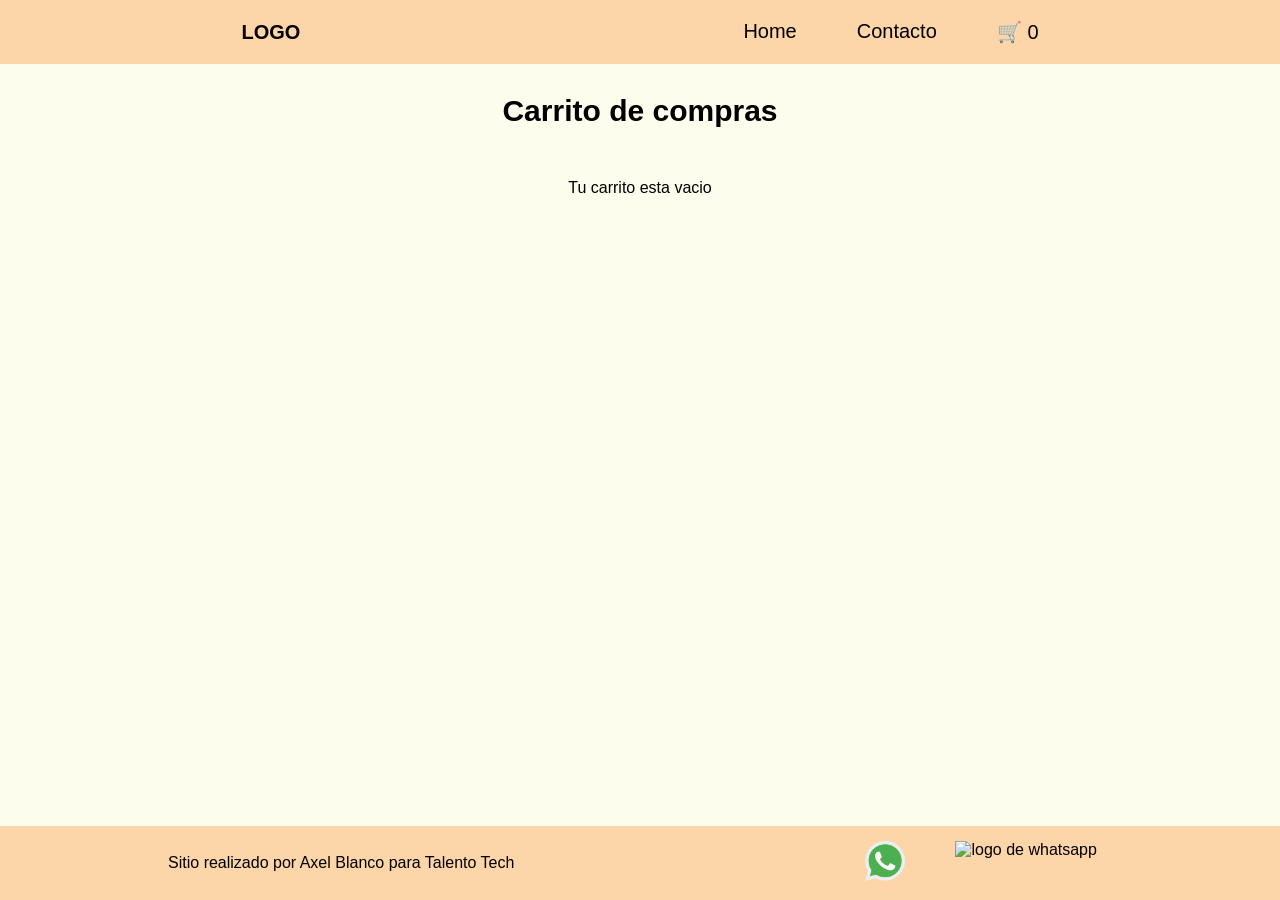
==== pages/carrito.html @ 7e02b0af "Entrega final del proyecto FrontEnd" ====
<!doctype html>
<html lang="es">
  <head>
    <meta charset="UTF-8" />
    <meta name="viewport" content="width=device-width, initial-scale=1.0" />
    <title>Carrito</title>
    <link rel="stylesheet" href="../css/styles.css" />
  </head>
  <body>
    <header class="header">
      <div class="div-logo"><a class="logo" href="../index.html">LOGO</a></div>
      <nav class="header-nav">
        <ul>
          <li>
            <a href="../index.html">Home</a>
          </li>
          <li>
            <a href="./contacto.html">Contacto</a>
          </li>
          <!-- Agregar un link al carrito, con un ID para el contador -->
          <li>
            <a href="./carrito.html" class="carrito-icono">
              🛒 <span id="contador-carrito">0</span>
            </a>
          </li>
        </ul>
      </nav>
    </header>

    <main>
      <h1>Carrito de compras</h1>
      <section id="contenedor-carrito" class="contenedor-tarjetas">
        <!-- Productos del carrito -->
      </section>

      <div id="acciones-carrito" class="acciones-carrito">
        <!-- Botones de eliminar y finalizar compra se agregan desde JS -->
      </div>

      <section id="resumen-carrito">
        <!-- Aca ira el resumen del carrito -->
      </section>
    </main>
    <footer>
      <p>Sitio realizado por Axel Blanco para Talento Tech</p>
      <nav>
        <ul class="footer-list">
          <li><img src="../img/whatsapp.png" alt="logo de whatsapp" /></li>
          <li><img src="../img/social.png" alt="logo de whatsapp" /></li>
        </ul>
      </nav>
    </footer>

    <!-- Agregar type module y enlace al carrito.js -->
    <script type="module" src="../js/carrito.js"></script>
  </body>
</html>
---- css/styles.css ----
* {
  margin: 0;
  padding: 0;
  box-sizing: border-box;
}

html {
  font-size: 62.5%;
}

body {
  font-family: "Roboto", sans-serif;
  font-size: 1.6rem;
  background: #fdfded;
  color: black;
  display: flex;
  flex-direction: column;
  height: 100vh;
}

main {
  width: 80%;
  margin: auto;
  padding-bottom: 2rem;
  flex: 1;
  display: flex;
  flex-direction: column;
  align-items: center;
}

h1 {
  font-size: 3rem;
  font-weight: 800;
  line-height: 1.15;
  margin: 3rem 0;
}

h2 {
  color: black;
  font-size: 2.4rem;
  font-weight: 700;
  line-height: 1.2;
  text-align: center;
  margin: 3rem 0;
}

.btn {
  margin: 2rem 0;
  margin-bottom: 0rem;
  border: none;
  font-size: 1.6rem;
  font-weight: bold;
  padding: 1.6rem;
  border-radius: 1rem;
  background-color: #fcd5a8;
}

header,
footer {
  background: #fcd5a8;
  color: black;
  width: 100%;
  display: flex;
  justify-content: space-around;
  align-items: center;
}

.div-logo {
  margin-left: 2rem;
  font-weight: bold;
}

.logo,
.header-nav ul li a {
  text-decoration: none;
  font-size: 2rem;
  color: inherit;
  display: inline-block;
  padding: 2rem;
}

.header-nav ul,
footer .footer-list {
  list-style: none;
  display: flex;
  gap: 2rem;
}

.header-nav {
  margin-right: 2rem;
}

.footer-list li {
  padding: 1rem;
}
.footer-list img {
  width: 5rem;
  padding: 0.5rem;
}

/* -------------------------------------------------------------------------- */
/*                                   COLORES                                  */
/* -------------------------------------------------------------------------- */
.bg-primary {
  background-color: #fdfded;
}

.bg-secondary {
  background-color: #f3f3da;
}

.text-light {
  color: #ffffff;
}

.text-dark {
  color: #000000;
}

.text-secondary {
  color: #550101;
}

/* -------------------------------------------------------------------------- */
/*                                    HOME                                    */
/* -------------------------------------------------------------------------- */
.parrafo {
  width: 80%;
  text-align: center;
  font-size: 2rem;
  padding: 3rem;
}

.contenedor-tarjetas {
  margin-top: 2rem;
  display: flex;
  justify-content: center;
  flex-wrap: wrap;
  gap: 2rem;
}

.card {
  margin: 1rem;
  background: #f3f3da;
  color: black;
  width: 40rem;
  padding-bottom: 2rem;
  border-radius: 1rem;
  overflow: hidden;
  display: flex;
  flex-direction: column;
  align-items: center;
  gap: 1rem;
}

.card img {
  width: 100%;
  height: 20rem;
  object-fit: cover;
}

/* -------------------------------------------------------------------------- */
/*                                  CONTACTO                                  */
/* -------------------------------------------------------------------------- */
.titulo-contacto {
  margin: 2rem 0;
}

.form-contacto {
  background-color: #fcd5a856;
  color: #000000;
  width: 100%;
  max-width: 50rem;
  font-size: 2rem;
  padding: 3rem;
  border-radius: 1rem;
  box-shadow:
    rgba(0, 0, 0, 0.15) 0px 15px 25px,
    rgba(0, 0, 0, 0.05) 0px 5px 10px;
}

.grupo-input {
  display: flex;
  flex-direction: column;
  gap: 0.7;
  margin-bottom: 2rem;
}

.grupo-input input,
.grupo-input textarea {
  border: none;
  background-color: #ffffff;
  border-bottom: solid 2px #550101;
  margin-bottom: 3rem;
}

.grupo-input textarea {
  min-height: 10rem;
  resize: vertical;
}

.grupo-input input {
  min-height: 2rem;
}

.btn-agregar-carrito {
  background-color: #fcd5a8;
  border: 2px solid #550101;
}

.btn-eliminar-carrito {
  background-color: #fcd5a8;
  border: 2px solid #550101;
}

.btn-vaciar-carrito {
  background-color: #550101;
  color: #fdfded;
  font-weight: bold;
}

.btn-vaciar-carrito:hover {
  background-color: #3d0000;
}

/* -------------------------------------------------------------------------- */
/*                                MEDIA QUERIES                               */
/* -------------------------------------------------------------------------- */
@media (max-width: 600px) {
  header,
  footer {
    flex-direction: column;
  }
  .header-nav,
  .div-logo {
    margin: 0rem;
  }
}
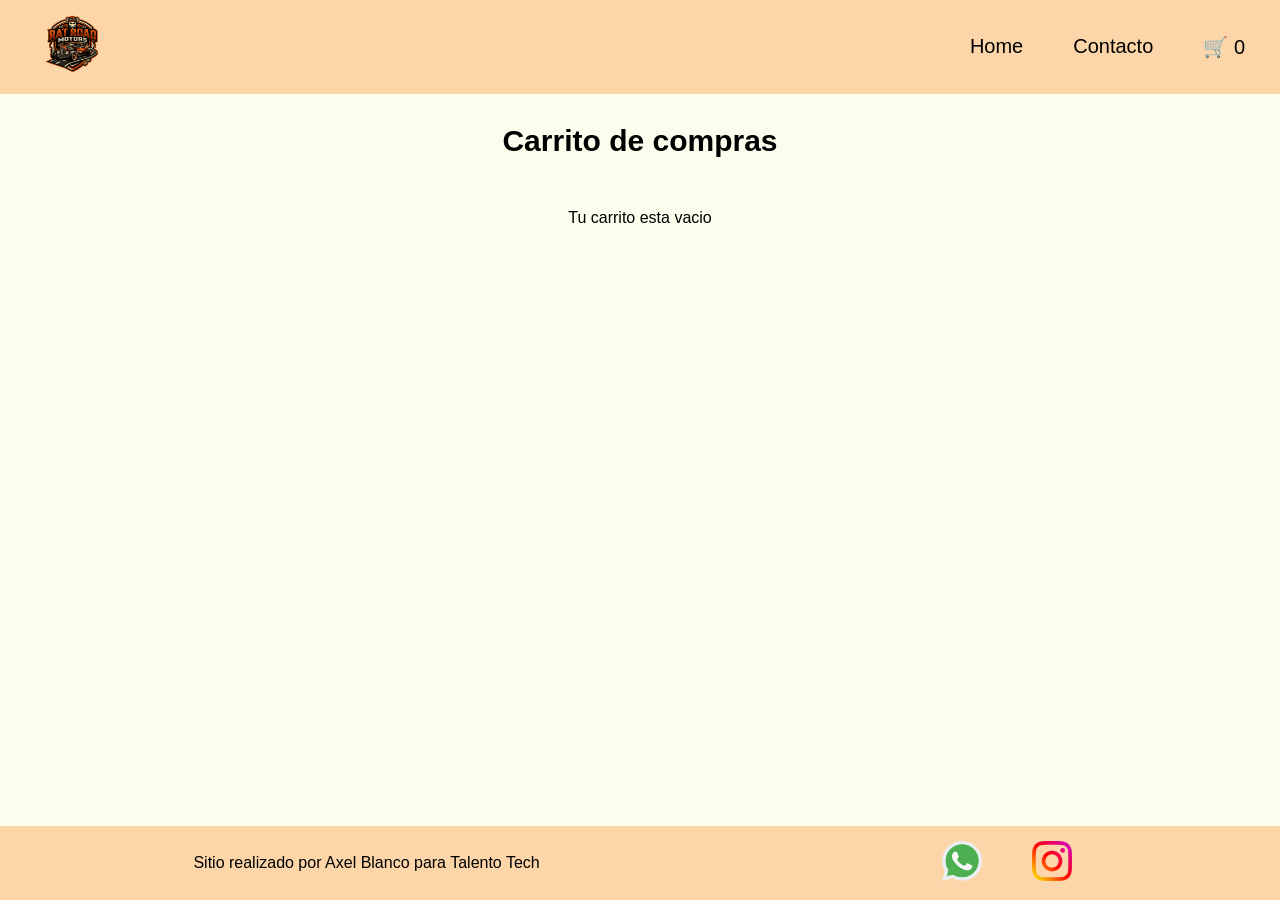
==== commit 342c3e9e: "Ajustes de header, logo y espaciado" ====
--- a/pages/carrito.html
+++ b/pages/carrito.html
@@ -3,12 +3,16 @@
   <head>
     <meta charset="UTF-8" />
     <meta name="viewport" content="width=device-width, initial-scale=1.0" />
-    <title>Carrito</title>
     <link rel="stylesheet" href="../css/styles.css" />
+    <title>Rat Rod Motors | Carrito</title>
   </head>
   <body>
     <header class="header">
-      <div class="div-logo"><a class="logo" href="../index.html">LOGO</a></div>
+      <div class="div-logo">
+        <a class="logo" href="../index.html">
+          <img src="../img/logo.png" alt="Logo Rat Road Motors" />
+        </a>
+      </div>
       <nav class="header-nav">
         <ul>
           <li>
@@ -46,7 +50,7 @@
       <nav>
         <ul class="footer-list">
           <li><img src="../img/whatsapp.png" alt="logo de whatsapp" /></li>
-          <li><img src="../img/social.png" alt="logo de whatsapp" /></li>
+          <li><img src="../img/instagram.png" alt="logo de instagram" /></li>
         </ul>
       </nav>
     </footer>
--- a/css/styles.css
+++ b/css/styles.css
@@ -21,7 +21,7 @@
 main {
   width: 80%;
   margin: auto;
-  padding-bottom: 2rem;
+  padding-bottom: 8rem;
   flex: 1;
   display: flex;
   flex-direction: column;
@@ -55,7 +55,15 @@
   background-color: #fcd5a8;
 }
 
-header,
+header {
+  background: #fcd5a8;
+  color: black;
+  width: 100%;
+  display: flex;
+  justify-content: space-between;
+  align-items: center;
+}
+
 footer {
   background: #fcd5a8;
   color: black;
@@ -63,6 +71,11 @@
   display: flex;
   justify-content: space-around;
   align-items: center;
+}
+.logo img {
+  height: 7rem;
+  width: auto;
+  display: block;
 }
 
 .div-logo {
@@ -70,13 +83,17 @@
   font-weight: bold;
 }
 
-.logo,
 .header-nav ul li a {
   text-decoration: none;
   font-size: 2rem;
   color: inherit;
   display: inline-block;
-  padding: 2rem;
+  padding: 1.5rem;
+}
+
+.logo {
+  display: inline-block;
+  padding: 1rem 0;
 }
 
 .header-nav ul,
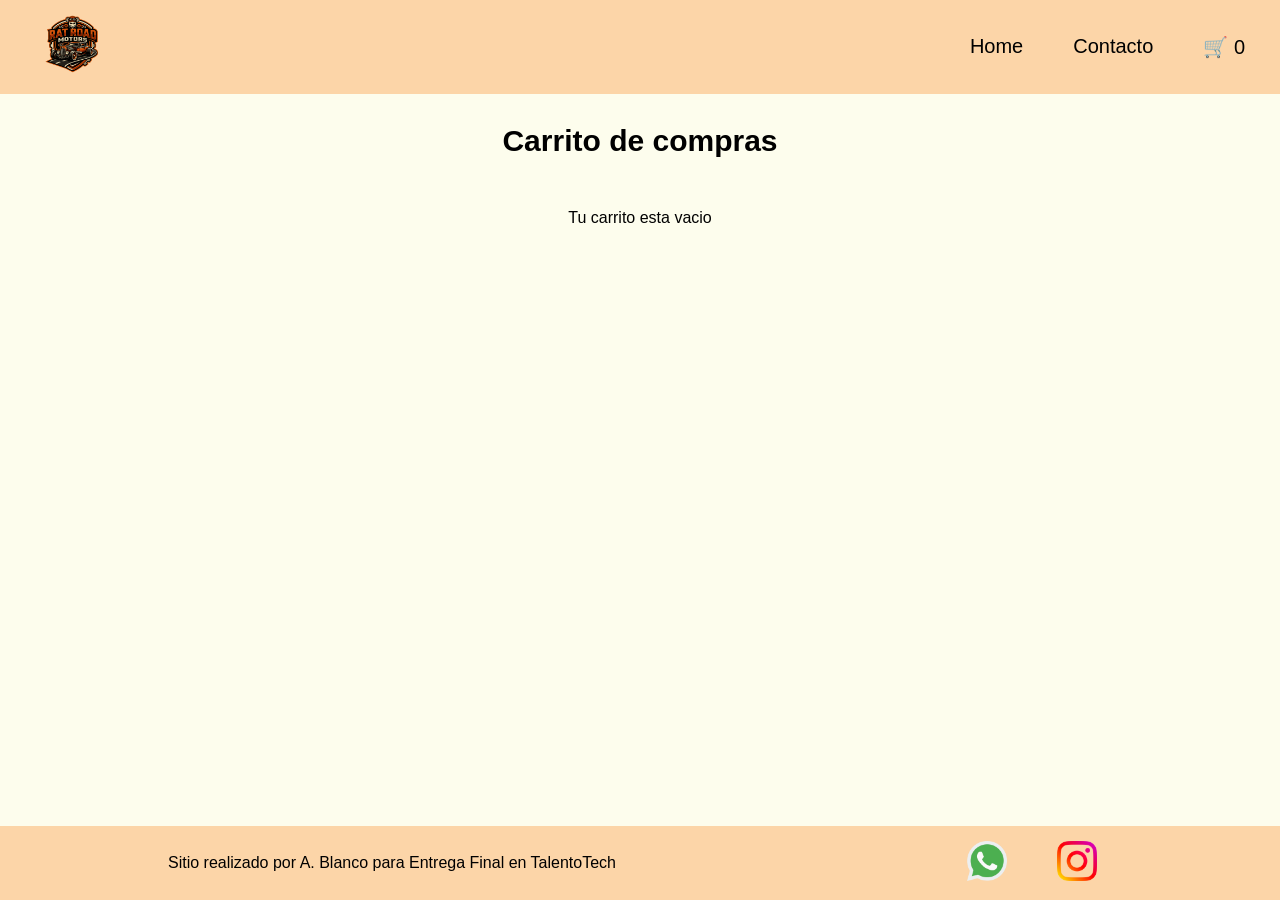
==== commit 3ec37d4f: "Correccion de texto en el footer" ====
--- a/pages/carrito.html
+++ b/pages/carrito.html
@@ -46,7 +46,7 @@
       </section>
     </main>
     <footer>
-      <p>Sitio realizado por Axel Blanco para Talento Tech</p>
+      <p>Sitio realizado por A. Blanco para Entrega Final en TalentoTech</p>
       <nav>
         <ul class="footer-list">
           <li><img src="../img/whatsapp.png" alt="logo de whatsapp" /></li>
